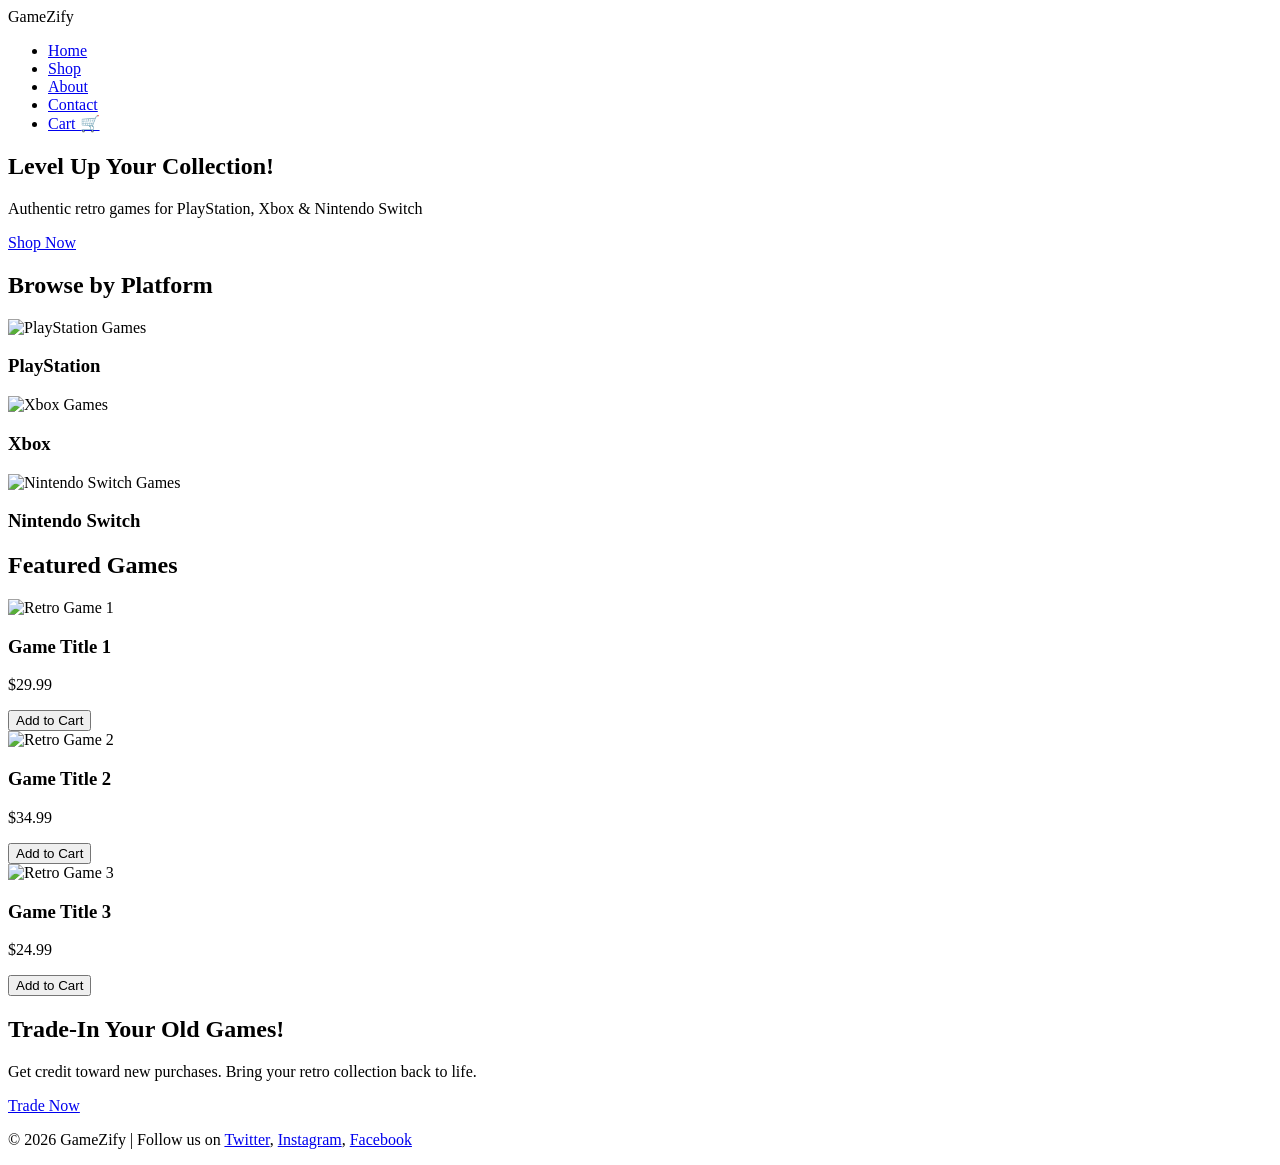
==== index.html @ bab1bb35 "Update index.html" ====
<!DOCTYPE html>
<html lang="en">
<head>
  <meta charset="UTF-8">
  <meta name="viewport" content="width=device-width, initial-scale=1.0">
  <title>GameZify</title>
  <!-- CSS -->
  <link rel="stylesheet" href="css/style.css">
  <!-- Google Font for pixel style -->
  <link href="https://fonts.googleapis.com/css2?family=Press+Start+2P&display=swap" rel="stylesheet">
</head>
<body>
  <!-- Header -->
  <header>
    <div class="logo">GameZify</div>
    <nav>
      <ul>
        <li><a href="index.html">Home</a></li>
        <li><a href="shop.html">Shop</a></li>
        <li><a href="about.html">About</a></li>
        <li><a href="contact.html">Contact</a></li>
        <li><a href="cart.html">Cart 🛒</a></li>
      </ul>
    </nav>
  </header>

  <!-- Hero Section -->
  <section class="hero">
    <h1>Level Up Your Collection!</h1>
    <p>Authentic retro games for PlayStation, Xbox & Nintendo Switch</p>
    <a href="shop.html" class="cta-btn">Shop Now</a>
  </section>

  <!-- Platform Categories -->
  <section class="platforms">
    <h2>Browse by Platform</h2>
    <div class="platform-grid">
      <div class="platform-card">
        <img src="images/playstation.jpg" alt="PlayStation Games">
        <h3>PlayStation</h3>
      </div>
      <div class="platform-card">
        <img src="images/xbox.jpg" alt="Xbox Games">
        <h3>Xbox</h3>
      </div>
      <div class="platform-card">
        <img src="images/switch.jpg" alt="Nintendo Switch Games">
        <h3>Nintendo Switch</h3>
      </div>
    </div>
  </section>

  <!-- Featured Games -->
  <section class="featured-games">
    <h2>Featured Games</h2>
    <div class="games-grid">
      <div class="game-card">
        <img src="images/game1.jpg" alt="Retro Game 1">
        <h3>Game Title 1</h3>
        <p>$29.99</p>
        <button class="add-cart">Add to Cart</button>
      </div>
      <div class="game-card">
        <img src="images/game2.jpg" alt="Retro Game 2">
        <h3>Game Title 2</h3>
        <p>$34.99</p>
        <button class="add-cart">Add to Cart</button>
      </div>
      <div class="game-card">
        <img src="images/game3.jpg" alt="Retro Game 3">
        <h3>Game Title 3</h3>
        <p>$24.99</p>
        <button class="add-cart">Add to Cart</button>
      </div>
    </div>
  </section>

  <!-- Trade-In Banner -->
  <section class="tradein">
    <h2>Trade-In Your Old Games!</h2>
    <p>Get credit toward new purchases. Bring your retro collection back to life.</p>
    <a href="tradein.html" class="cta-btn">Trade Now</a>
  </section>

  <!-- Footer -->
  <footer>
    <p>&copy; 2026 GameZify | Follow us on 
      <a href="#">Twitter</a>, 
      <a href="#">Instagram</a>, 
      <a href="#">Facebook</a>
    </p>
  </footer>

  <!-- JS -->
  <script src="js/script.js"></script>
</body>
</html>
---- css/style.css ----

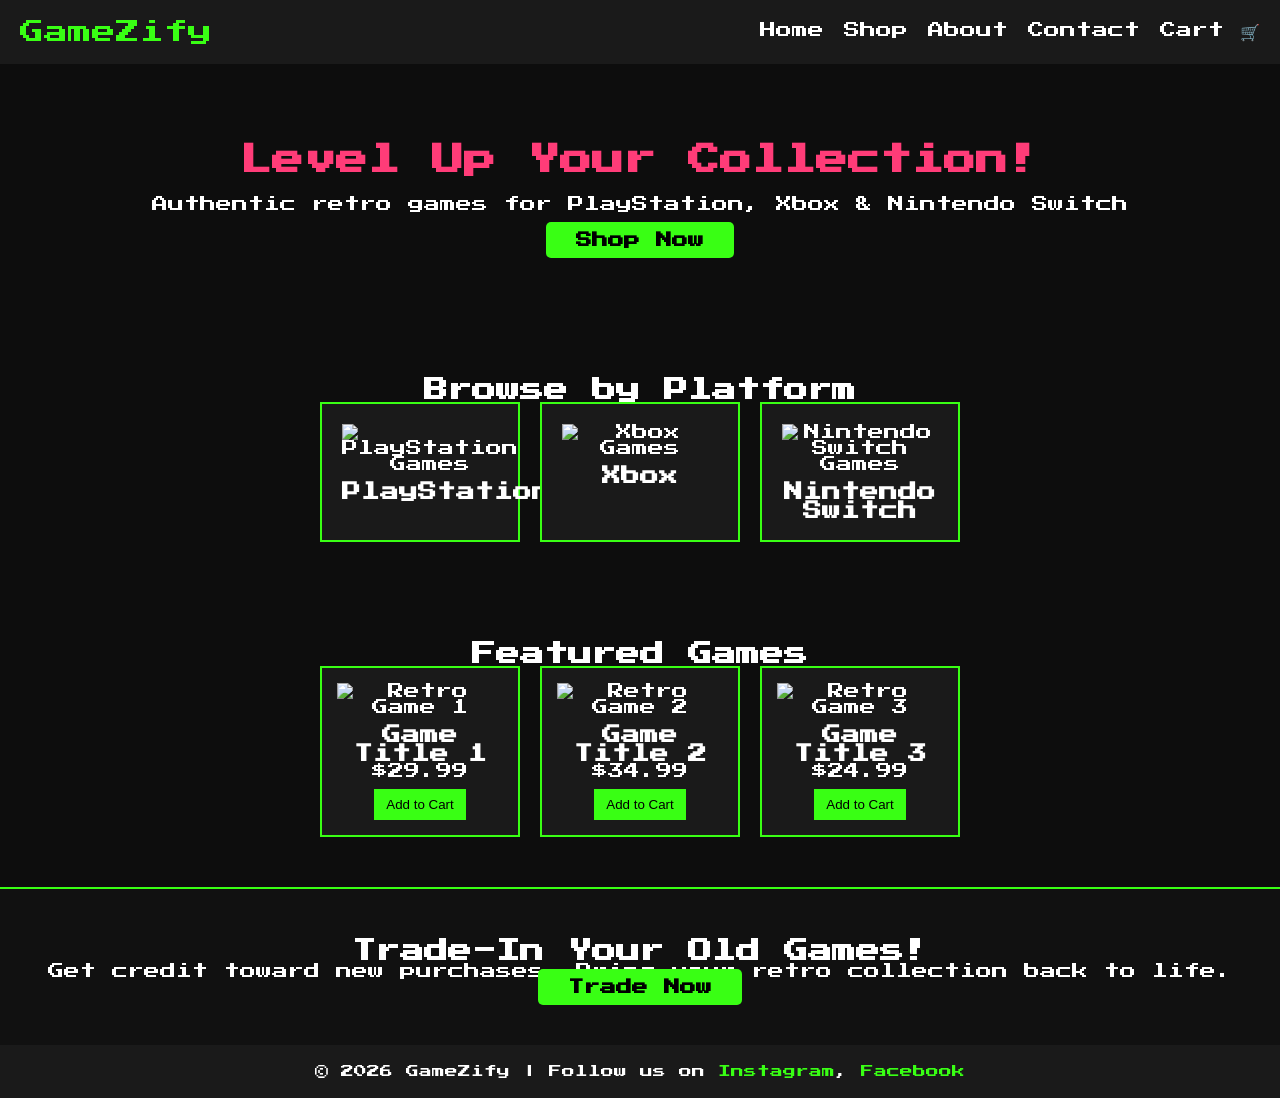
==== commit 61d2ff64: "Update index.html" ====
--- a/index.html
+++ b/index.html
@@ -85,7 +85,6 @@
   <!-- Footer -->
   <footer>
     <p>&copy; 2026 GameZify | Follow us on 
-      <a href="#">Twitter</a>, 
       <a href="#">Instagram</a>, 
       <a href="#">Facebook</a>
     </p>
--- a/css/style.css
+++ b/css/style.css
@@ -1 +1,189 @@
+/* Global Reset */
+* {
+  margin: 0;
+  padding: 0;
+  box-sizing: border-box;
+}
 
+/* Body */
+body {
+  font-family: 'Press Start 2P', cursive;
+  background-color: #0d0d0d;
+  color: #fff;
+}
+
+/* Header */
+header {
+  display: flex;
+  justify-content: space-between;
+  align-items: center;
+  padding: 20px;
+  background-color: #1a1a1a;
+}
+
+header .logo {
+  font-size: 1.5rem;
+  color: #39ff14;
+}
+
+nav ul {
+  display: flex;
+  list-style: none;
+}
+
+nav ul li {
+  margin-left: 20px;
+}
+
+nav ul li a {
+  text-decoration: none;
+  color: #fff;
+  transition: 0.3s;
+}
+
+nav ul li a:hover {
+  color: #39ff14;
+}
+
+/* Hero */
+.hero {
+  text-align: center;
+  padding: 80px 20px;
+  background: url('../images/hero-bg.jpg') no-repeat center center/cover;
+}
+
+.hero h1 {
+  font-size: 2rem;
+  color: #ff3c78;
+  margin-bottom: 20px;
+}
+
+.hero p {
+  font-size: 1rem;
+  margin-bottom: 20px;
+}
+
+.cta-btn {
+  padding: 10px 30px;
+  background-color: #39ff14;
+  color: #000;
+  text-decoration: none;
+  font-weight: bold;
+  border-radius: 5px;
+  transition: 0.3s;
+}
+
+.cta-btn:hover {
+  background-color: #ff3c78;
+  color: #fff;
+}
+
+/* Platform Cards */
+.platforms {
+  padding: 50px 20px;
+  text-align: center;
+}
+
+.platform-grid {
+  display: flex;
+  justify-content: center;
+  gap: 20px;
+  flex-wrap: wrap;
+}
+
+.platform-card {
+  background-color: #1a1a1a;
+  padding: 20px;
+  border: 2px solid #39ff14;
+  width: 200px;
+  transition: 0.3s;
+}
+
+.platform-card:hover {
+  border-color: #ff3c78;
+}
+
+.platform-card img {
+  width: 100%;
+  margin-bottom: 10px;
+}
+
+/* Featured Games Grid */
+.featured-games {
+  padding: 50px 20px;
+  text-align: center;
+}
+
+.games-grid {
+  display: flex;
+  justify-content: center;
+  gap: 20px;
+  flex-wrap: wrap;
+}
+
+.game-card {
+  background-color: #1a1a1a;
+  padding: 15px;
+  width: 200px;
+  border: 2px solid #39ff14;
+  transition: 0.3s;
+}
+
+.game-card:hover {
+  border-color: #ff3c78;
+}
+
+.game-card img {
+  width: 100%;
+  margin-bottom: 10px;
+}
+
+.game-card button {
+  margin-top: 10px;
+  padding: 8px 12px;
+  background-color: #39ff14;
+  border: none;
+  cursor: pointer;
+  transition: 0.3s;
+}
+
+.game-card button:hover {
+  background-color: #ff3c78;
+}
+
+/* Trade-In Banner */
+.tradein {
+  background-color: #111;
+  padding: 50px 20px;
+  text-align: center;
+  border-top: 2px solid #39ff14;
+}
+
+.tradein .cta-btn {
+  margin-top: 15px;
+}
+
+/* Footer */
+footer {
+  background-color: #1a1a1a;
+  padding: 20px;
+  text-align: center;
+  font-size: 0.8rem;
+}
+
+footer a {
+  color: #39ff14;
+  text-decoration: none;
+}
+
+footer a:hover {
+  color: #ff3c78;
+}
+
+/* Responsive */
+@media (max-width: 768px) {
+  .platform-grid, .games-grid {
+    flex-direction: column;
+    align-items: center;
+  }
+}
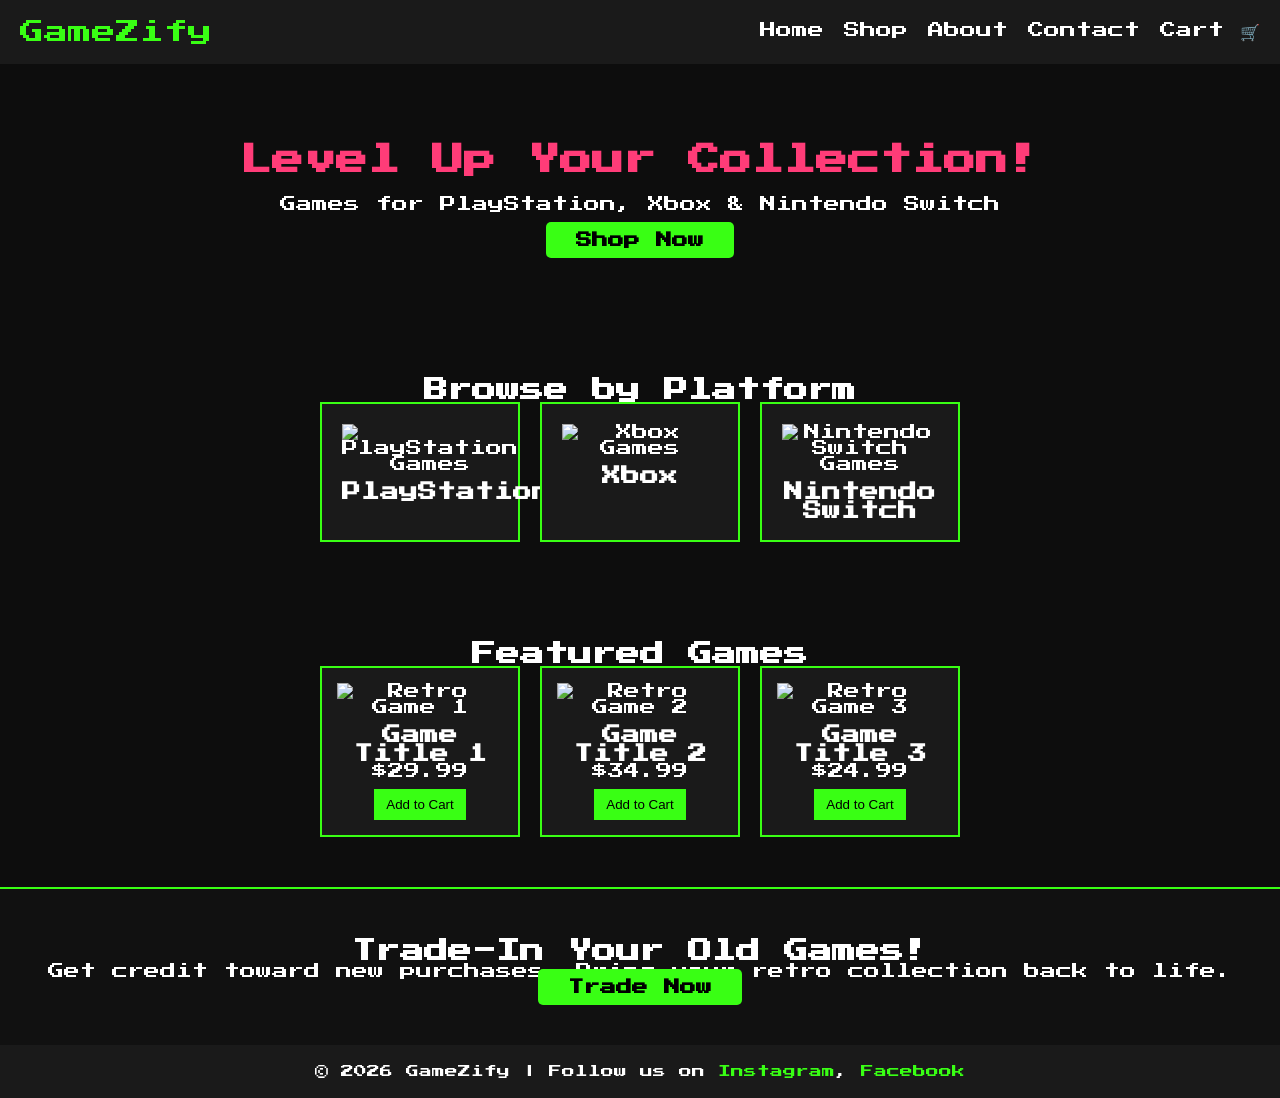
==== commit 5da3a936: "Update index.html" ====
--- a/index.html
+++ b/index.html
@@ -27,7 +27,7 @@
   <!-- Hero Section -->
   <section class="hero">
     <h1>Level Up Your Collection!</h1>
-    <p>Authentic retro games for PlayStation, Xbox & Nintendo Switch</p>
+    <p> Games for PlayStation, Xbox & Nintendo Switch</p>
     <a href="shop.html" class="cta-btn">Shop Now</a>
   </section>
 
--- a/css/style.css
+++ b/css/style.css
@@ -187,3 +187,47 @@
     align-items: center;
   }
 }
+
+.contact-section {
+  padding: 50px 20px;
+  text-align: center;
+}
+
+.contact-section form {
+  display: flex;
+  flex-direction: column;
+  max-width: 400px;
+  margin: 20px auto;
+  gap: 15px;
+}
+
+.contact-section input,
+.contact-section textarea {
+  padding: 10px;
+  border: 2px solid #39ff14;
+  background-color: #1a1a1a;
+  color: #fff;
+  font-family: 'Press Start 2P', cursive;
+  font-size: 0.8rem;
+  resize: none;
+}
+
+.contact-section input:focus,
+.contact-section textarea:focus {
+  outline: none;
+  border-color: #ff3c78;
+}
+
+.contact-section button {
+  padding: 10px;
+  background-color: #39ff14;
+  border: none;
+  cursor: pointer;
+  font-weight: bold;
+  transition: 0.3s;
+}
+
+.contact-section button:hover {
+  background-color: #ff3c78;
+  color: #fff;
+}
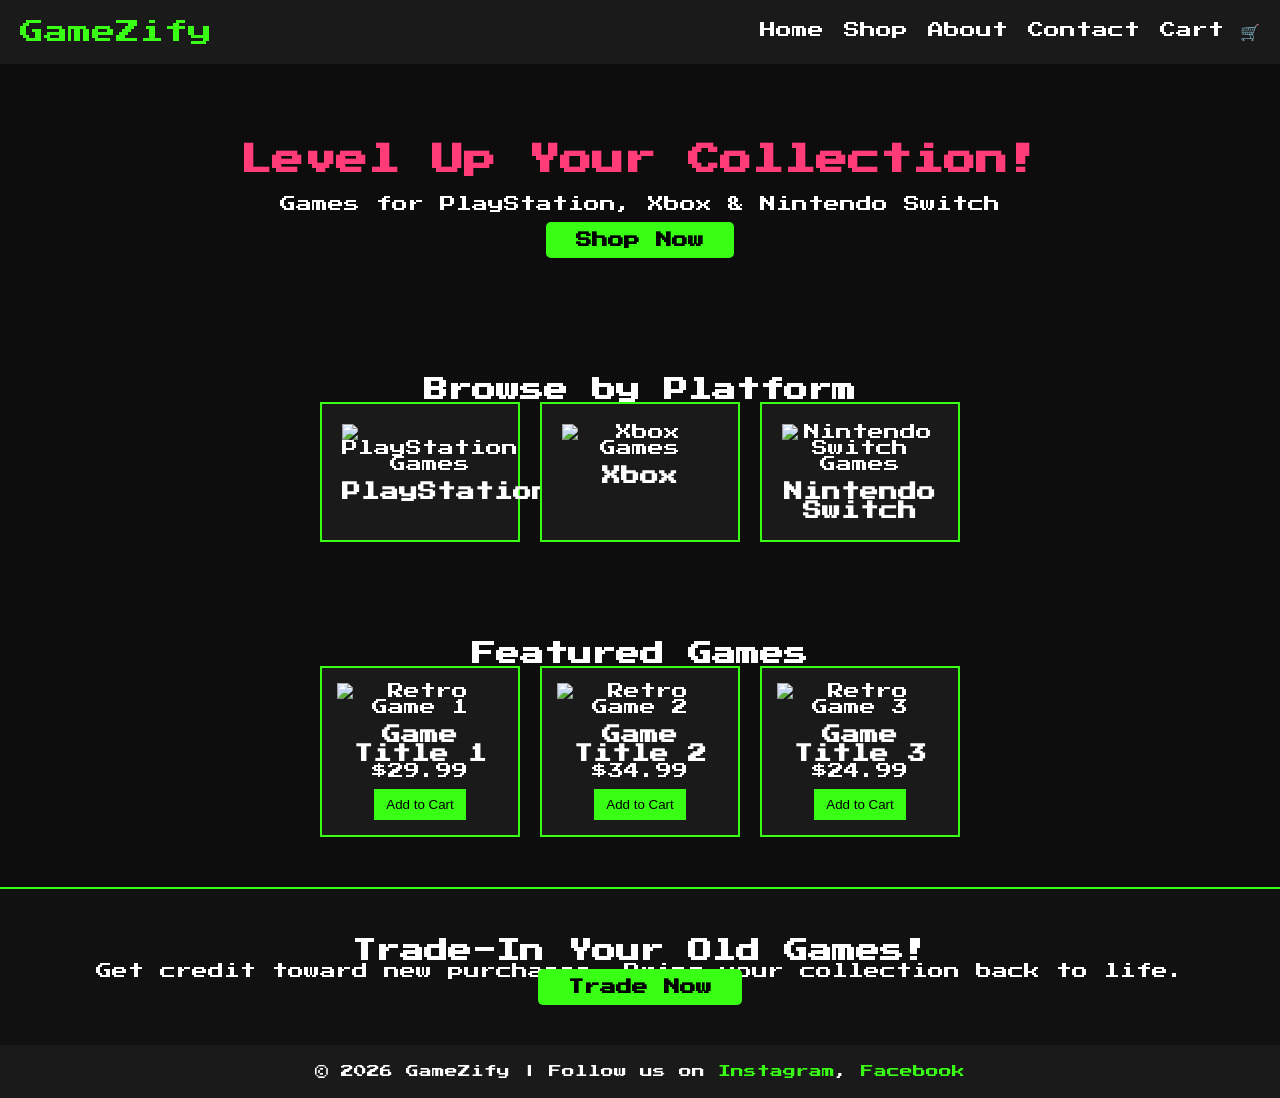
==== commit 497d9353: "Update index.html" ====
--- a/index.html
+++ b/index.html
@@ -78,7 +78,7 @@
   <!-- Trade-In Banner -->
   <section class="tradein">
     <h2>Trade-In Your Old Games!</h2>
-    <p>Get credit toward new purchases. Bring your retro collection back to life.</p>
+    <p>Get credit toward new purchases. Bring your collection back to life.</p>
     <a href="tradein.html" class="cta-btn">Trade Now</a>
   </section>
 
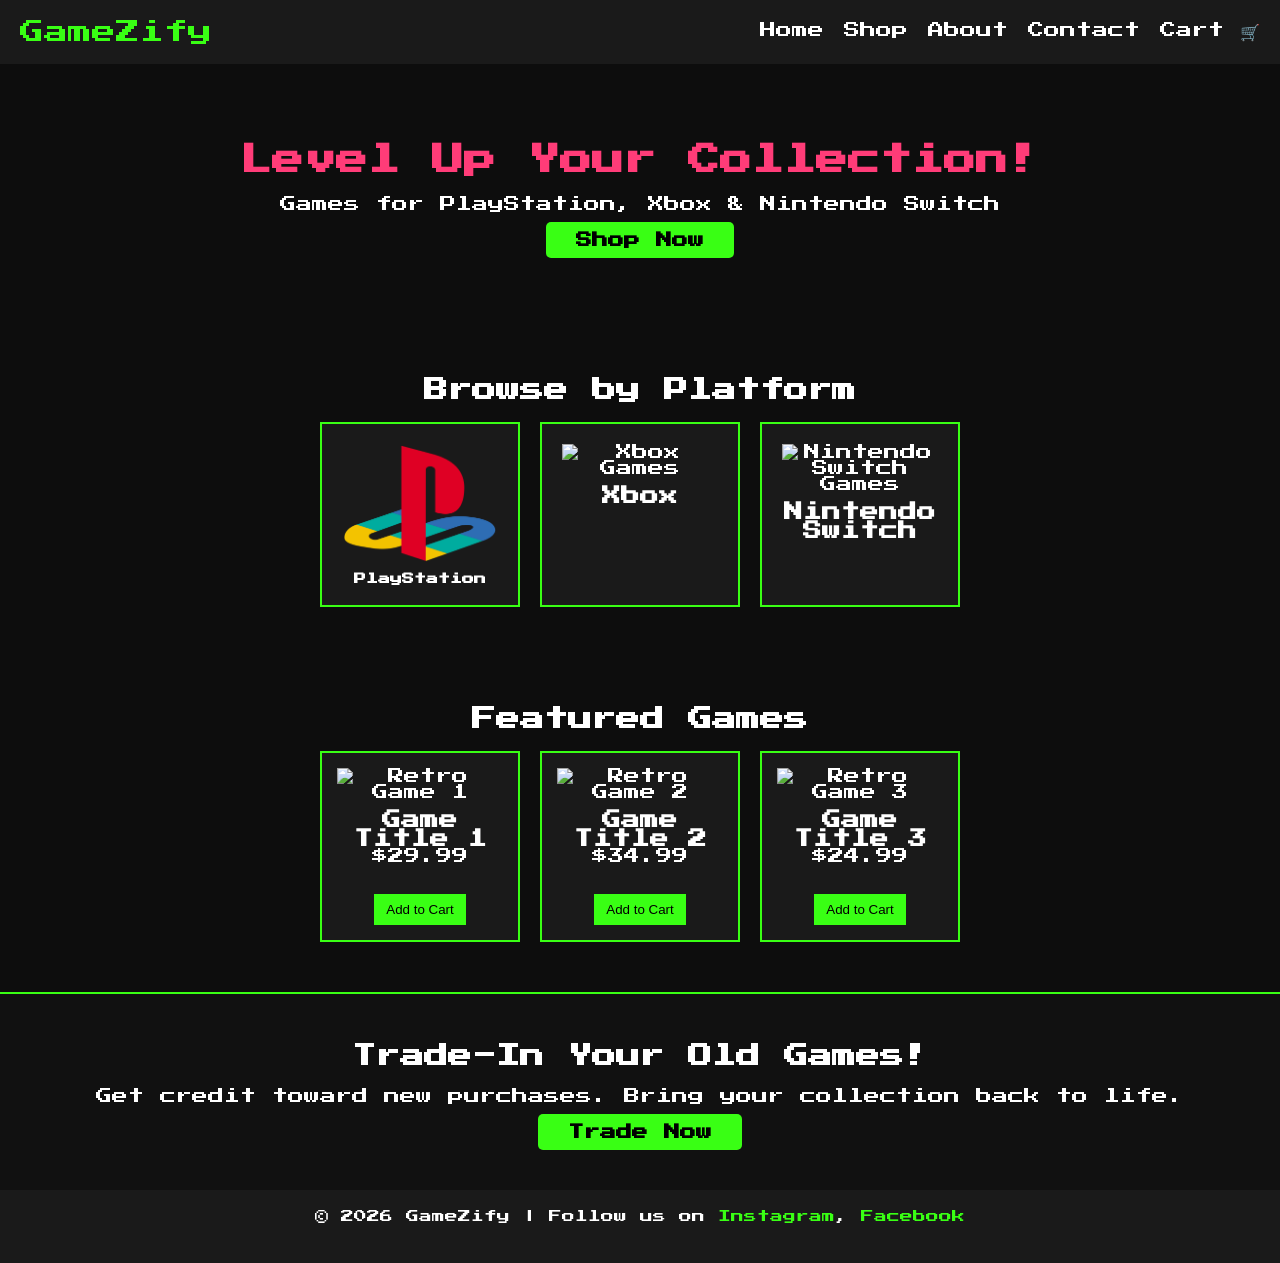
==== commit a1aa4c77: "Update index.html" ====
--- a/index.html
+++ b/index.html
@@ -37,7 +37,7 @@
     <div class="platform-grid">
       <div class="platform-card">
         <img src="images/playstation.jpg" alt="PlayStation Games">
-        <h3>PlayStation</h3>
+        <h3 style="font-size: 12px;">PlayStation</h3>
       </div>
       <div class="platform-card">
         <img src="images/xbox.jpg" alt="Xbox Games">
--- a/css/style.css
+++ b/css/style.css
@@ -231,3 +231,15 @@
   background-color: #ff3c78;
   color: #fff;
 }
+
+p{
+  margin-bottom: 20px;
+}
+
+h1{
+  margin-bottom: 20px;
+}
+
+h2{
+  margin-bottom: 20px;
+}
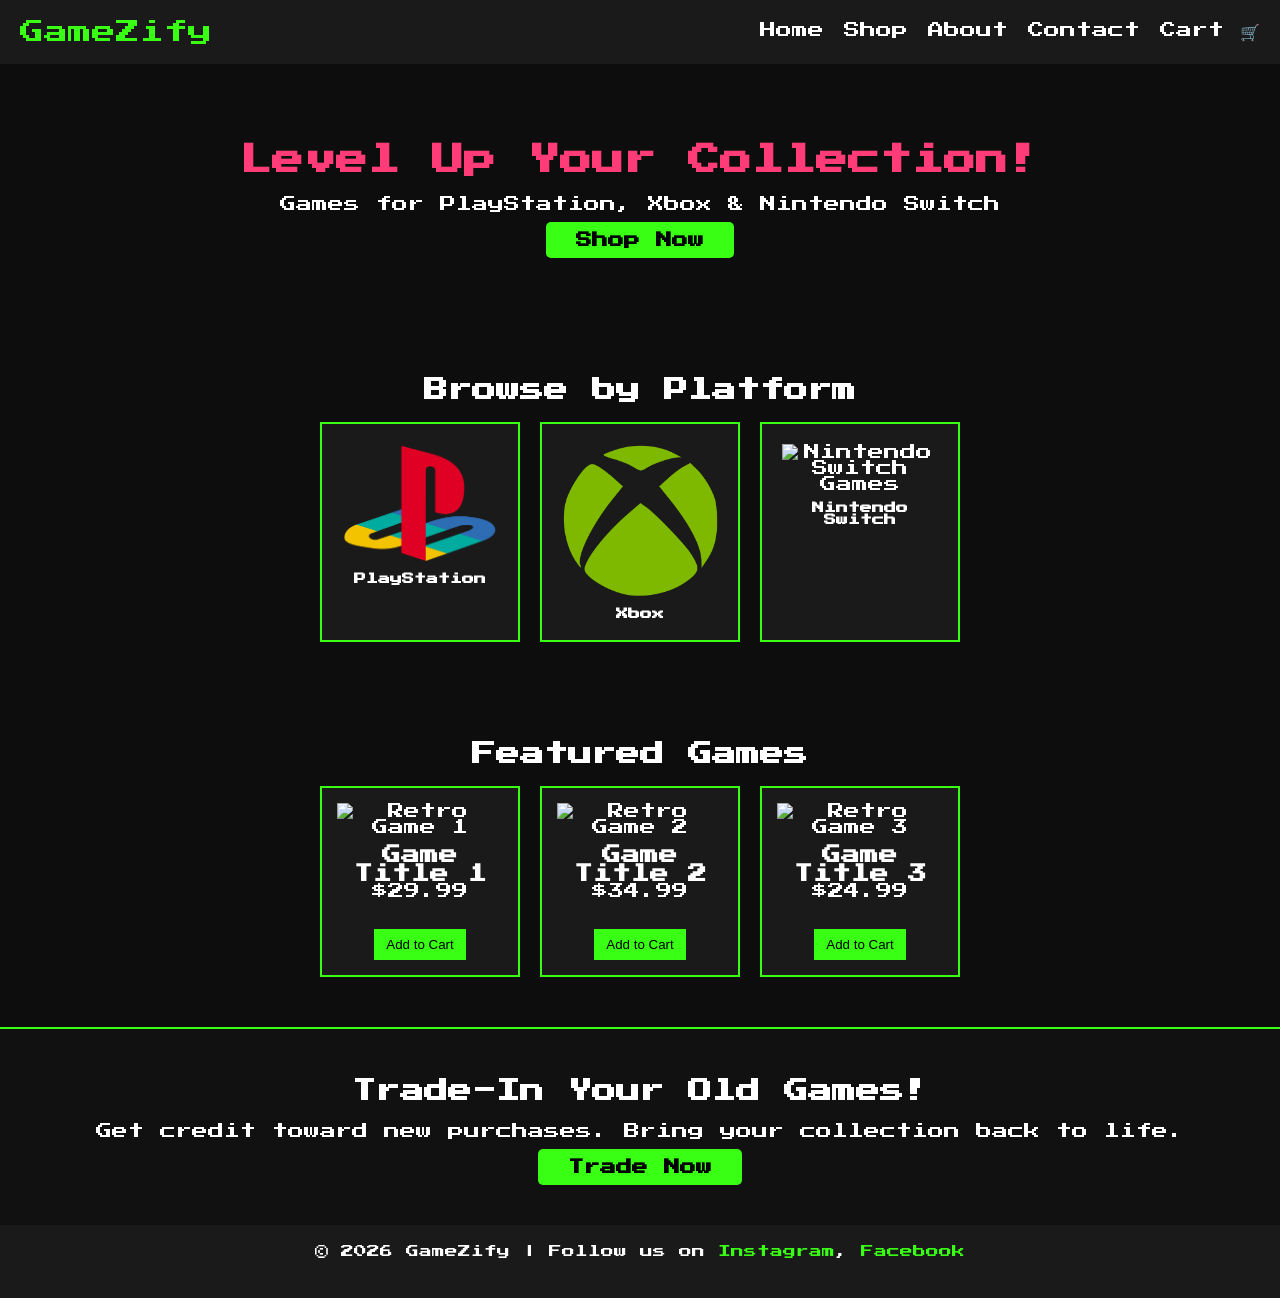
==== commit 1d9da860: "Update index.html" ====
--- a/index.html
+++ b/index.html
@@ -40,12 +40,12 @@
         <h3 style="font-size: 12px;">PlayStation</h3>
       </div>
       <div class="platform-card">
-        <img src="images/xbox.jpg" alt="Xbox Games">
-        <h3>Xbox</h3>
+        <img src="images/xbox.png" alt="Xbox Games">
+        <h3 style="font-size: 12px;">Xbox</h3>
       </div>
       <div class="platform-card">
-        <img src="images/switch.jpg" alt="Nintendo Switch Games">
-        <h3>Nintendo Switch</h3>
+        <img src="images/switch.png" alt="Nintendo Switch Games">
+        <h3 style="font-size: 12px;">Nintendo Switch</h3>
       </div>
     </div>
   </section>
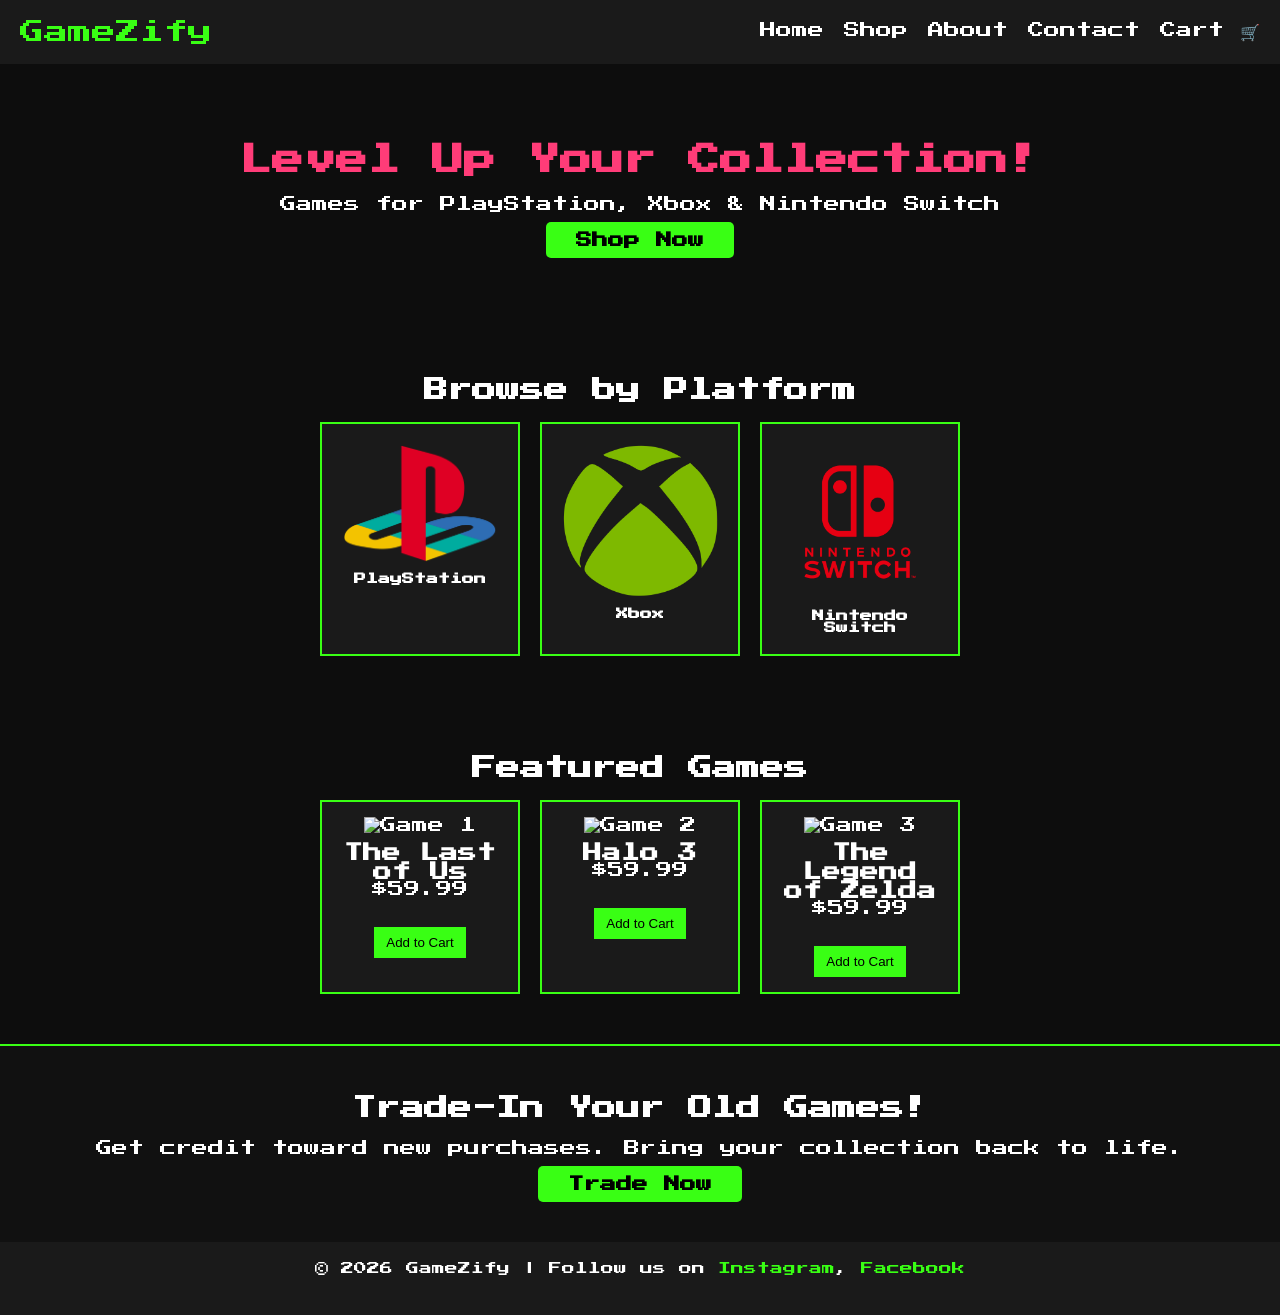
==== commit b6a9f12f: "Update index.html" ====
--- a/index.html
+++ b/index.html
@@ -55,21 +55,21 @@
     <h2>Featured Games</h2>
     <div class="games-grid">
       <div class="game-card">
-        <img src="images/game1.jpg" alt="Retro Game 1">
-        <h3>Game Title 1</h3>
-        <p>$29.99</p>
+        <img src="images/game1.jpg" alt="Game 1">
+        <h3>The Last of Us</h3>
+        <p>$59.99</p>
         <button class="add-cart">Add to Cart</button>
       </div>
       <div class="game-card">
-        <img src="images/game2.jpg" alt="Retro Game 2">
-        <h3>Game Title 2</h3>
-        <p>$34.99</p>
+        <img src="images/game2.jpg" alt="Game 2">
+        <h3>Halo 3</h3>
+        <p>$59.99</p>
         <button class="add-cart">Add to Cart</button>
       </div>
       <div class="game-card">
-        <img src="images/game3.jpg" alt="Retro Game 3">
-        <h3>Game Title 3</h3>
-        <p>$24.99</p>
+        <img src="images/game3.jpg" alt="Game 3">
+        <h3>The Legend of Zelda</h3>
+        <p>$59.99</p>
         <button class="add-cart">Add to Cart</button>
       </div>
     </div>
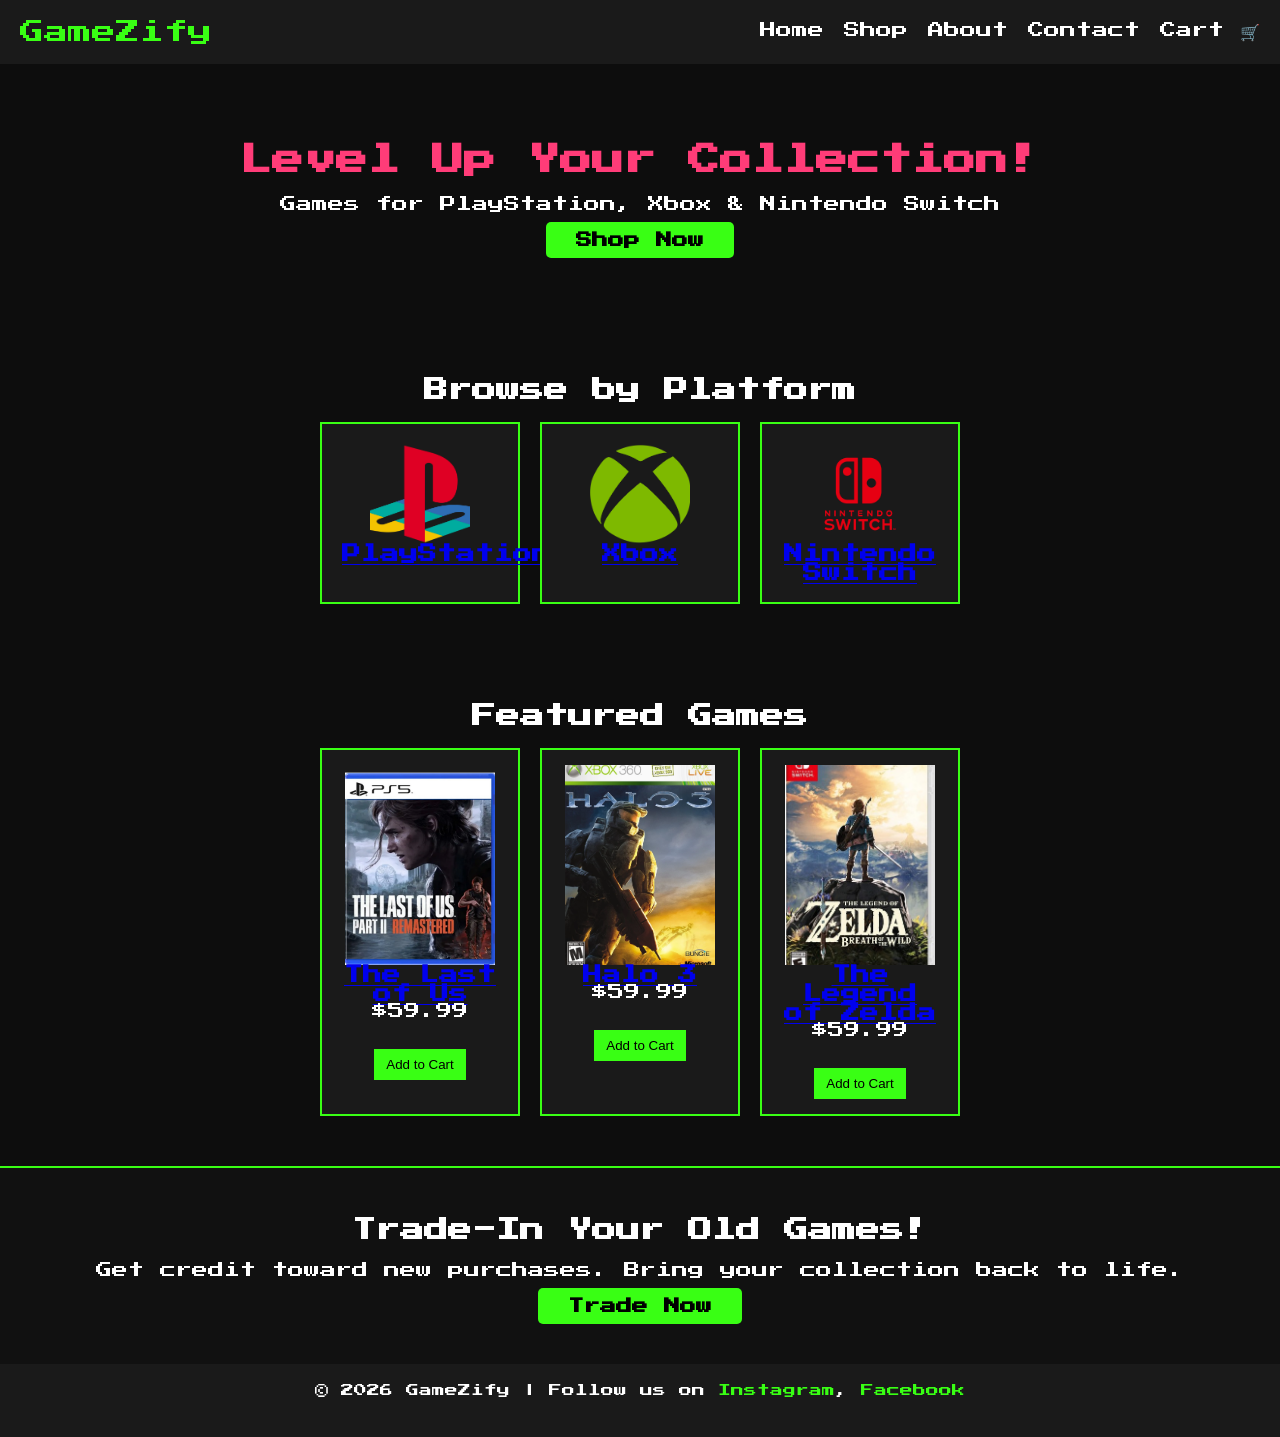
==== commit e69f17b0: "Update index.html" ====
--- a/index.html
+++ b/index.html
@@ -32,48 +32,61 @@
   </section>
 
   <!-- Platform Categories -->
-  <section class="platforms">
-    <h2>Browse by Platform</h2>
-    <div class="platform-grid">
-      <div class="platform-card">
+<section class="platforms">
+  <h2>Browse by Platform</h2>
+  <div class="platform-grid">
+    <div class="platform-card">
+      <a href="shop.html?platform=playstation">
         <img src="images/playstation.jpg" alt="PlayStation Games">
-        <h3 style="font-size: 12px;">PlayStation</h3>
-      </div>
-      <div class="platform-card">
+        <h3>PlayStation</h3>
+      </a>
+    </div>
+    <div class="platform-card">
+      <a href="shop.html?platform=xbox">
         <img src="images/xbox.png" alt="Xbox Games">
-        <h3 style="font-size: 12px;">Xbox</h3>
-      </div>
-      <div class="platform-card">
+        <h3>Xbox</h3>
+      </a>
+    </div>
+    <div class="platform-card">
+      <a href="shop.html?platform=switch">
         <img src="images/switch.png" alt="Nintendo Switch Games">
-        <h3 style="font-size: 12px;">Nintendo Switch</h3>
-      </div>
+        <h3>Nintendo Switch</h3>
+      </a>
     </div>
-  </section>
+  </div>
+</section>
 
-  <!-- Featured Games -->
-  <section class="featured-games">
-    <h2>Featured Games</h2>
-    <div class="games-grid">
-      <div class="game-card">
-        <img src="images/game1.jpg" alt="Game 1">
+<!-- Featured Games -->
+<section class="featured-games">
+  <h2>Featured Games</h2>
+  <div class="games-grid">
+    <div class="game-card">
+      <a href="shop.html">
+        <img src="images/game1.jpg" alt="The Last of Us">
         <h3>The Last of Us</h3>
-        <p>$59.99</p>
-        <button class="add-cart">Add to Cart</button>
-      </div>
-      <div class="game-card">
-        <img src="images/game2.jpg" alt="Game 2">
+      </a>
+      <p>$59.99</p>
+      <button class="add-cart">Add to Cart</button>
+    </div>
+    <div class="game-card">
+      <a href="shop.html">
+        <img src="images/game2.jpg" alt="Halo 3">
         <h3>Halo 3</h3>
-        <p>$59.99</p>
-        <button class="add-cart">Add to Cart</button>
-      </div>
-      <div class="game-card">
-        <img src="images/game3.jpg" alt="Game 3">
+      </a>
+      <p>$59.99</p>
+      <button class="add-cart">Add to Cart</button>
+    </div>
+    <div class="game-card">
+      <a href="shop.html">
+        <img src="images/game3.jpg" alt="The Legend of Zelda">
         <h3>The Legend of Zelda</h3>
-        <p>$59.99</p>
-        <button class="add-cart">Add to Cart</button>
-      </div>
+      </a>
+      <p>$59.99</p>
+      <button class="add-cart">Add to Cart</button>
     </div>
-  </section>
+  </div>
+</section>
+
 
   <!-- Trade-In Banner -->
   <section class="tradein">
--- a/css/style.css
+++ b/css/style.css
@@ -243,3 +243,20 @@
 h2{
   margin-bottom: 20px;
 }
+
+
+.platform-card img{
+  width: 100px;  
+  height: 100px;  
+  object-fit: cover; 
+  display: block;
+  margin: 0 auto; 
+}
+
+.game-card img {
+  width: 150px;  
+  height: 200px;  
+  object-fit: cover; 
+  display: block;
+  margin: 0 auto; 
+}
